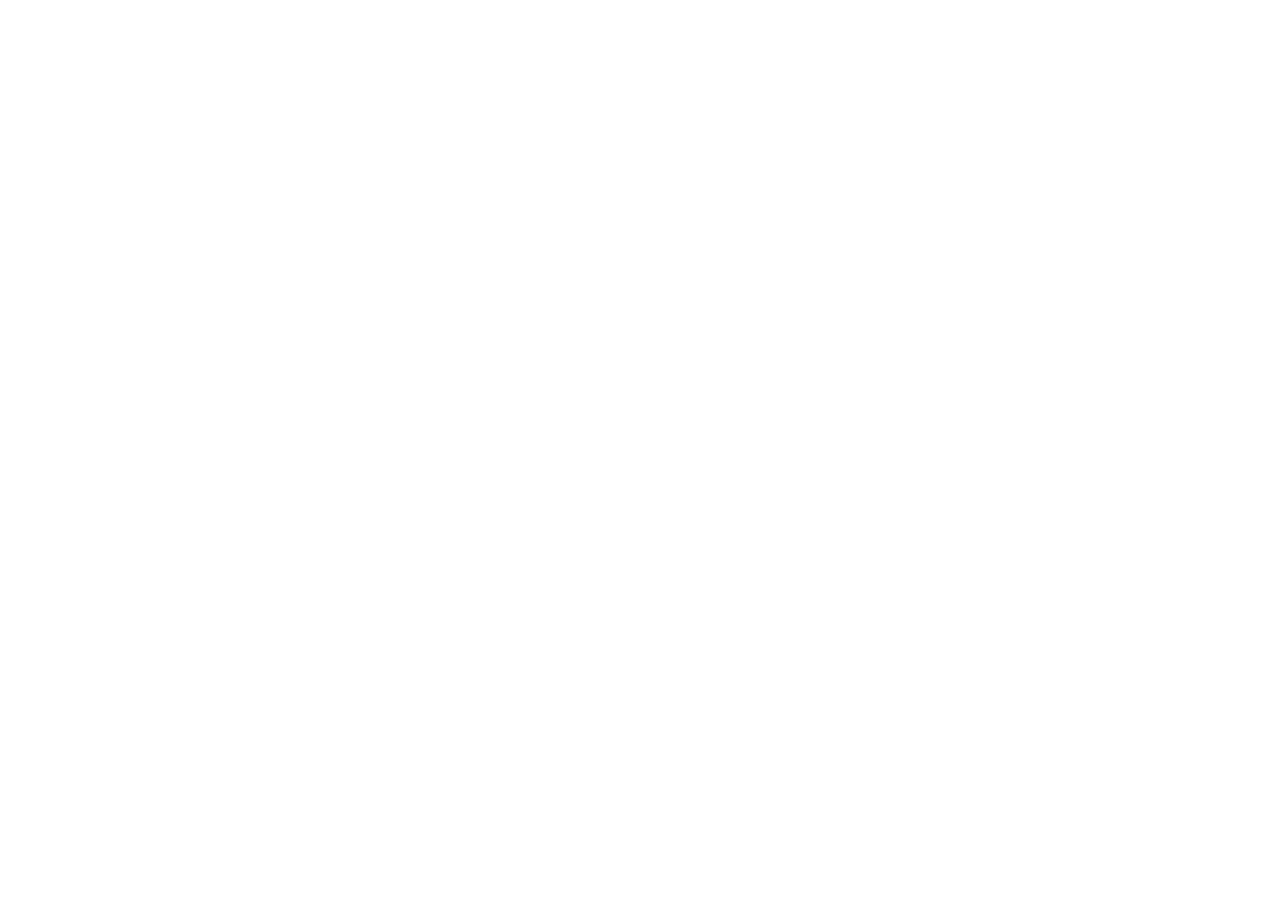
==== index.html @ 140c6dd4 "Add initial files" ====
<!DOCTYPE html>
<html>
<head>
	<link rel="stylesheet" href="https://maxcdn.bootstrapcdn.com/bootstrap/3.3.4/css/bootstrap.min.css">
	<link href="css/styles.css" rel="stylesheet" type="text/css">
	<script src="http://code.jquery.com/jquery-1.11.2.min.js"></script>
	<script src="js/scripts.js"></script>
  <title>Pizza Order</title>
</head>

<body>

</body>

</html>
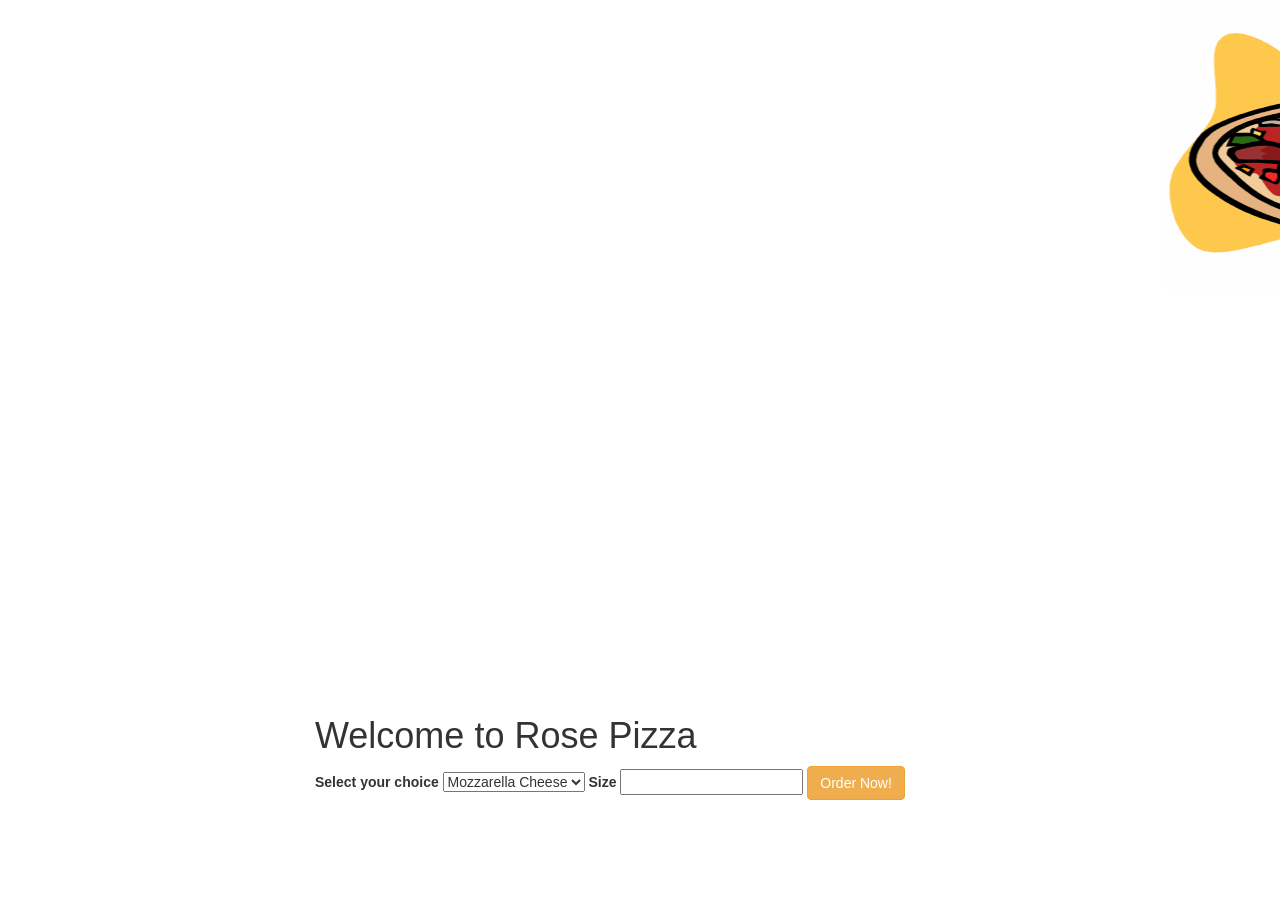
==== commit 7bafb1e7: "Add scrolling image and form" ====
--- a/index.html
+++ b/index.html
@@ -9,6 +9,30 @@
 </head>
 
 <body>
+ 	<div class="container"><h1>Welcome to Rose Pizza</h1>
+
+	 <form id="new-pizza">
+	 <label for="toppings">Select your choice</label>
+
+	    <select id="toppings">
+	       <option>Mozzarella Cheese</option>
+	       <option>Pepperoni</option>
+	    </select>
+	   
+	 <label for="inches">Size</label>
+	    <input type="number" id="inches" required>
+
+	    <button type="submit" class="btn btn-warning">Order Now!</button>
+	  </form>
+
+ </div>
+
+<div class="pizza">
+<marquee behavior="scroll" direction="left" scrollamount="10">
+<img src="css/img/pizza.gif">
+</marquee>
+
+</div>
 
 </body>
 
--- a/css/styles.css
+++ b/css/styles.css
@@ -0,0 +1,5 @@
+.container {
+  position: absolute;
+  bottom: 100px;
+  left: 300px;
+}
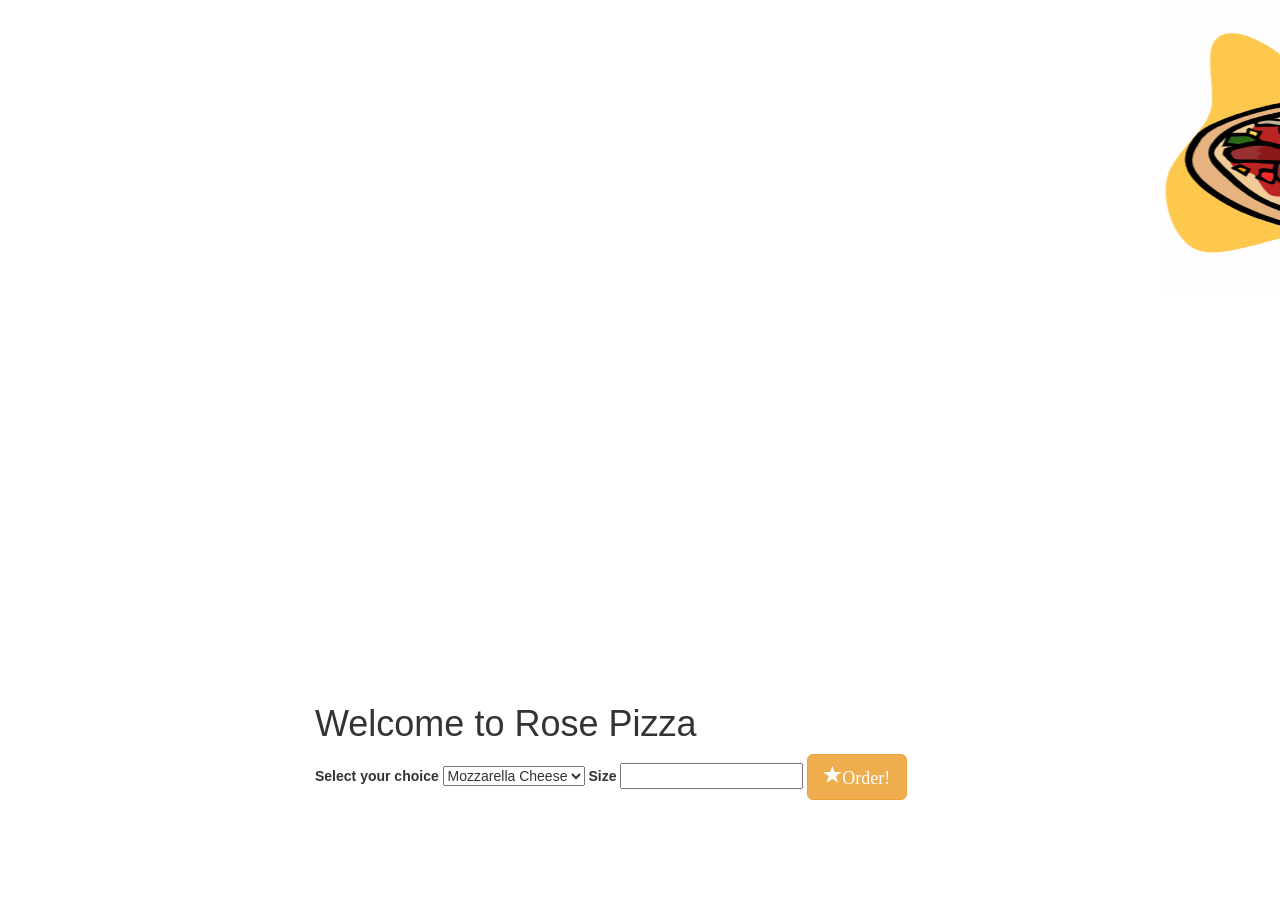
==== commit 2cb334ce: "Add star button" ====
--- a/index.html
+++ b/index.html
@@ -22,17 +22,14 @@
 	 <label for="inches">Size</label>
 	    <input type="number" id="inches" required>
 
-	    <button type="submit" class="btn btn-warning">Order Now!</button>
+	     <button type="submit" class="btn btn-warning btn-lg"><span class="glyphicon glyphicon-star" aria-hidden="true">Order!</span></button>
 	  </form>
-
  </div>
 
-<div class="pizza">
-<marquee behavior="scroll" direction="left" scrollamount="10">
-<img src="css/img/pizza.gif">
-</marquee>
-
-</div>
+	<div class="pizza">
+		<marquee behavior="scroll" direction="left" scrollamount="10">
+		<img src="css/img/pizza.gif"></marquee>
+	</div>
 
 </body>
 
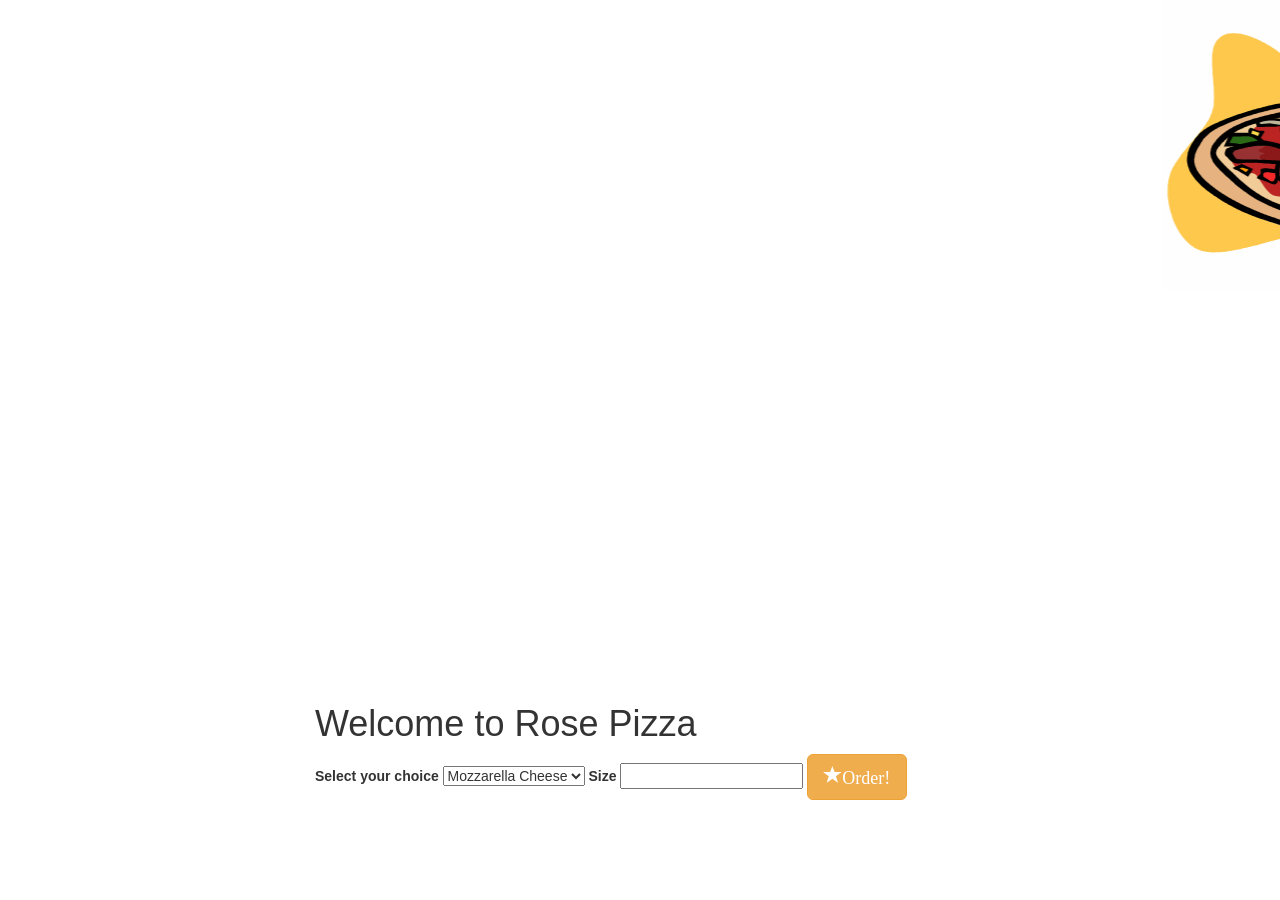
==== commit 966b4dc5: "Add div for response" ====
--- a/index.html
+++ b/index.html
@@ -31,6 +31,10 @@
 		<img src="css/img/pizza.gif"></marquee>
 	</div>
 
+	<div id="new-order" class="response">
+		
+	</div>
+
 </body>
 
 </html>
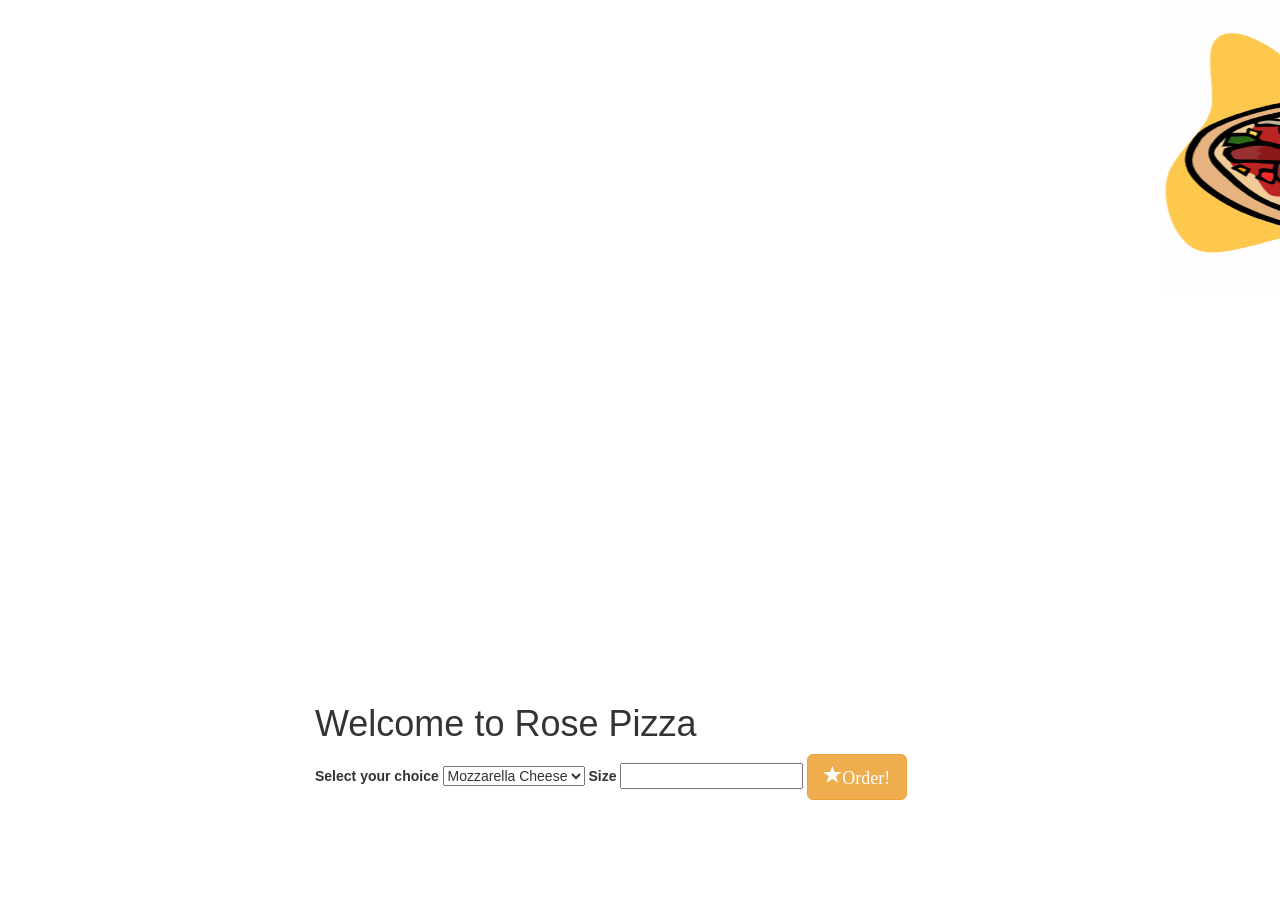
==== commit 01f4f4de: "Add new order response" ====
--- a/index.html
+++ b/index.html
@@ -32,7 +32,7 @@
 	</div>
 
 	<div id="new-order" class="response">
-		
+		<b><p>Guess what? You get <span class="slices"></span> slices from this choice.<p></b>
 	</div>
 
 </body>
--- a/css/styles.css
+++ b/css/styles.css
@@ -3,3 +3,13 @@
   bottom: 100px;
   left: 300px;
 }
+
+.response {
+  display: none;
+}
+
+#new-order{
+  position: absolute;
+  bottom: 0px;
+  left: 315px;
+}
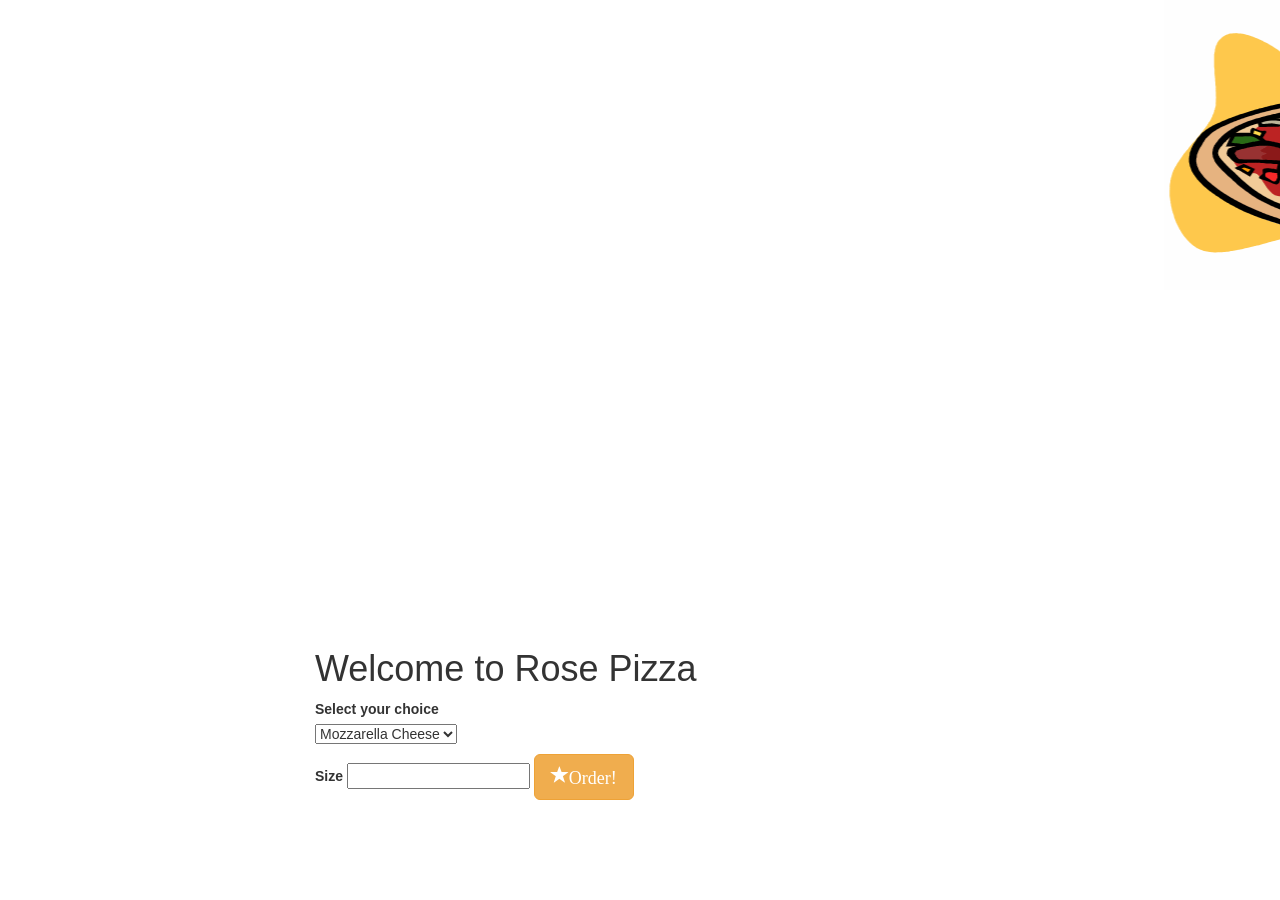
==== commit 780880bd: "Correct minorbug in code" ====
--- a/index.html
+++ b/index.html
@@ -14,10 +14,10 @@
 	 <form id="new-pizza">
 	 <label for="toppings">Select your choice</label>
 
-	    <select id="toppings">
+	    <p><select id="toppings">
 	       <option>Mozzarella Cheese</option>
 	       <option>Pepperoni</option>
-	    </select>
+	    </select></p>
 	   
 	 <label for="inches">Size</label>
 	    <input type="number" id="inches" required>
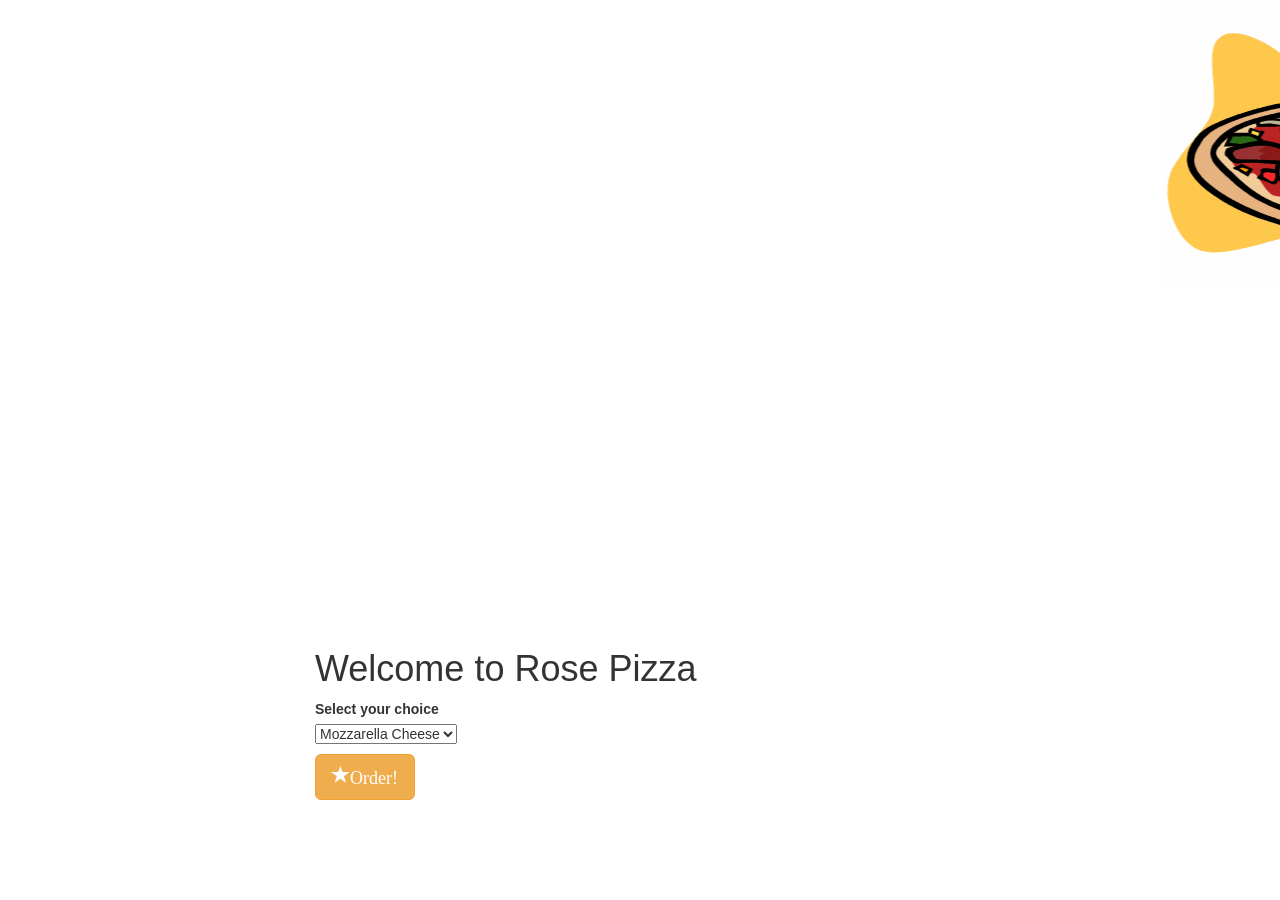
==== commit 4d6eaeb9: "Add branch cost. Change code to only show cost based on selection. Pass all tests." ====
--- a/index.html
+++ b/index.html
@@ -19,8 +19,6 @@
 	       <option>Pepperoni</option>
 	    </select></p>
 	   
-	 <label for="inches">Size</label>
-	    <input type="number" id="inches" required>
 
 	     <button type="submit" class="btn btn-warning btn-lg"><span class="glyphicon glyphicon-star" aria-hidden="true">Order!</span></button>
 	  </form>
@@ -32,7 +30,7 @@
 	</div>
 
 	<div id="new-order" class="response">
-		<b><p>Guess what? You get <span class="slices"></span> slices from this choice.<p></b>
+		<b><p>The cost for your pizza is <span class="cost"></span> bucks!<p></b>
 	</div>
 
 </body>
